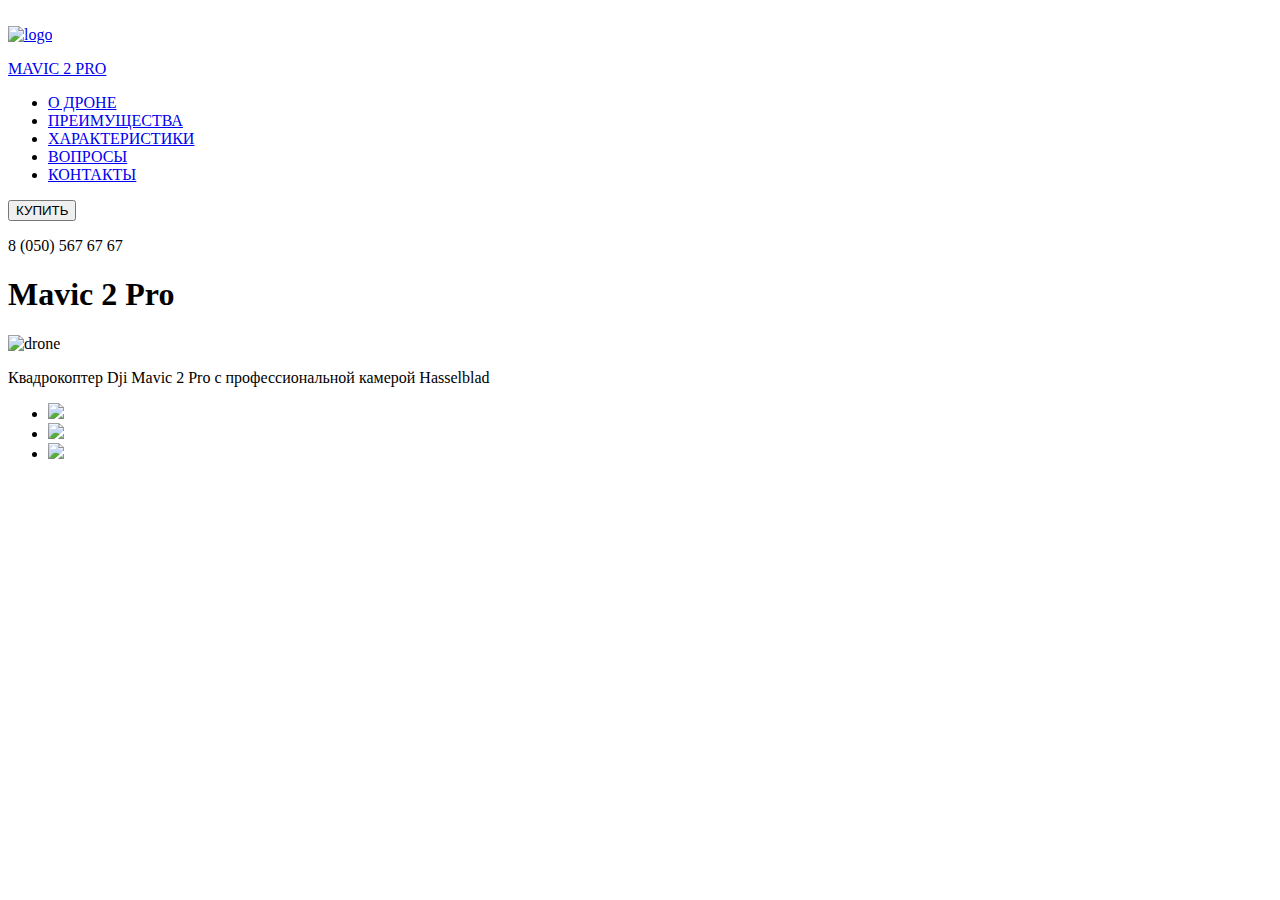
==== index.html @ 1f2e1107 "about pages finished" ====
<!DOCTYPE html>
<html lang="en">
  <head>
    <meta charset="UTF-8" />
    <meta http-equiv="X-UA-Compatible" content="IE=edge" />
    <meta name="viewport" content="width=device-width, initial-scale=1.0" />
    <title>Mavic</title>
    <!-- MAIN CSS -->
    <link rel="stylesheet" href="./styles/app.css" />
    <!-- ABOUT CSS -->
    <link rel="stylesheet" href="./styles/about.css" />
    <!-- DEFAULT CSS -->
    <link rel="stylesheet" href="./styles/root.css" />
    <!-- GOOGLE ICONS -->
    <link
      rel="stylesheet"
      href="https://fonts.googleapis.com/css2?family=Material+Symbols+Outlined:opsz,wght,FILL,GRAD@20..48,100..700,0..1,-50..200"
    />
    <!-- GOOGLE FONTS -->
    <link rel="preconnect" href="https://fonts.googleapis.com" />
    <link rel="preconnect" href="https://fonts.gstatic.com" crossorigin />
    <link
      href="https://fonts.googleapis.com/css2?family=Ubuntu:wght@500&display=swap"
      rel="stylesheet"
    />
  </head>
  <body>
    <header class="header section">
      <img
        src="./images/photos/header-background.png"
        alt=""
        class="header-bg"
      />
      <div class="container">
        <nav class="header-nav">
          <div class="nav-left">
            <a href="/"
              ><img src="./images/logos/logo.svg" alt="logo" />
              <p>MAVIC 2 PRO</p></a
            >
          </div>

          <ul class="nav-list">
            <li class="nav-item">
              <a href="./pages/about/about.html" class="nav-link">О ДРОНЕ</a>
            </li>
            <li class="nav-item">
              <a href="./pages/advantages/advantages.html" class="nav-link">ПРЕИМУЩЕСТВА</a>
            </li>
            <li class="nav-item">
              <a href="#" class="nav-link">ХАРАКТЕРИСТИКИ</a>
            </li>
            <li class="nav-item">
              <a href="#" class="nav-link">ВОПРОСЫ</a>
            </li>
            <li class="nav-item">
              <a href="#" class="nav-link">КОНТАКТЫ</a>
            </li>
          </ul>

          <div class="nav-right">
            <button class="nav-right-btn">КУПИТЬ</button>
            <p class="nav-right-phone">8 (050) 567 67 67</p>
          </div>
        </nav>
        <section class="welcome">
          <h1>Mavic 2 Pro</h1>
          <img
            src="./images/photos/drone.png"
            alt="drone"
            class="welcome-drone-img"
          />
          <p>
            Квадрокоптер Dji Mavic 2 Pro с профессиональной камерой Hasselblad
          </p>

          <ul class="welcome-icons-list">
            <li class="welcome-icons-item">
              <img src="./images/icons/фейсбук.svg" class="icon fb" />
            </li>
            <li class="welcome-icons-item">
              <img src="./images/icons/ютуб.svg" class="icon yt" />
            </li>
            <li class="welcome-icons-item">
              <img src="./images/icons/instag.svg" class="icon inst" />
            </li>
          </ul>
        </section>
      </div>
    </header>
  </body>
</html>
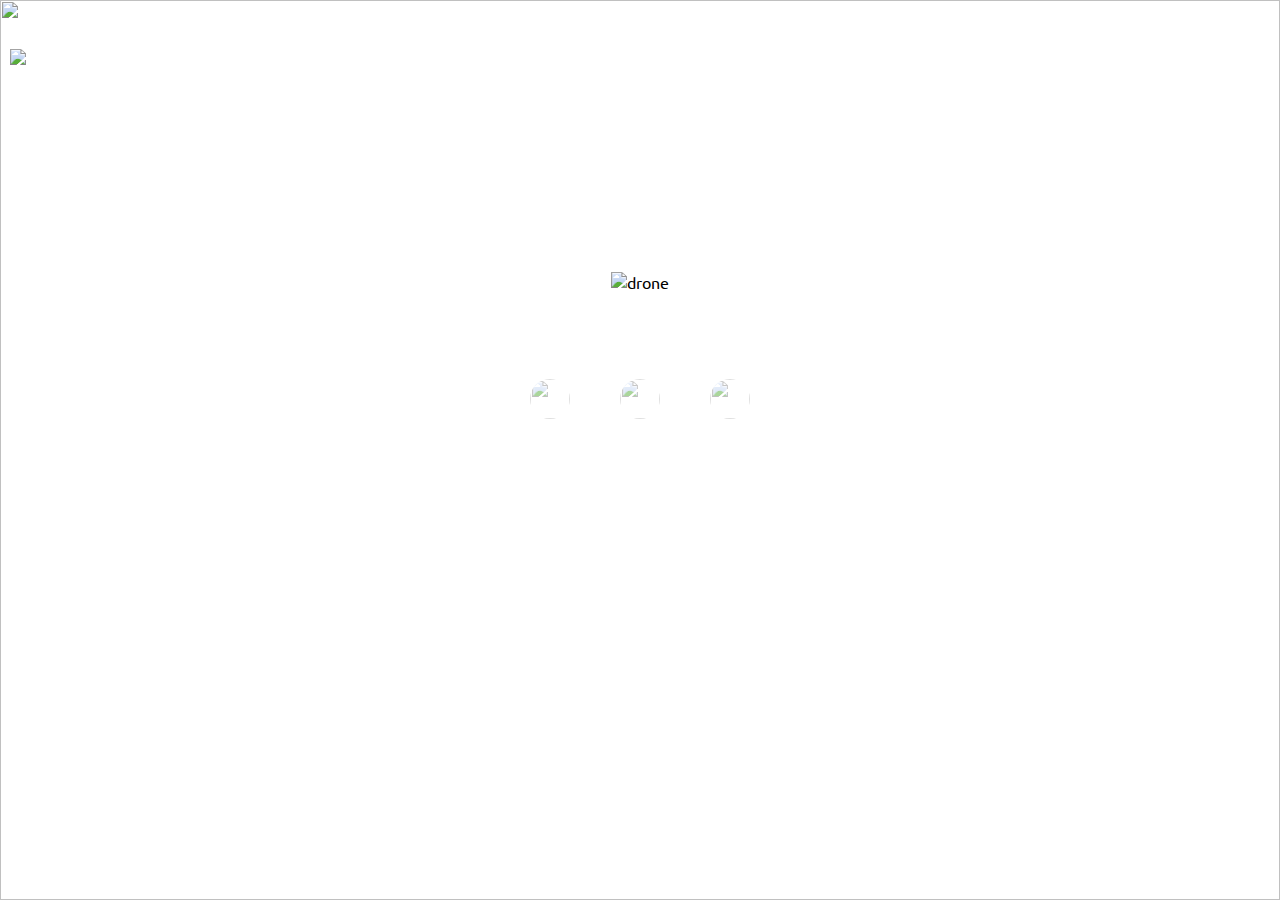
==== commit a87a96f2: "finished html" ====
--- a/index.html
+++ b/index.html
@@ -45,16 +45,26 @@
               <a href="./pages/about/about.html" class="nav-link">О ДРОНЕ</a>
             </li>
             <li class="nav-item">
-              <a href="./pages/advantages/advantages.html" class="nav-link">ПРЕИМУЩЕСТВА</a>
+              <a href="./pages/advantages/advantages.html" class="nav-link"
+                >ПРЕИМУЩЕСТВА</a
+              >
             </li>
             <li class="nav-item">
-              <a href="#" class="nav-link">ХАРАКТЕРИСТИКИ</a>
+              <a
+                href="./pages/specifications/specifications.html"
+                class="nav-link"
+                >ХАРАКТЕРИСТИКИ</a
+              >
             </li>
             <li class="nav-item">
-              <a href="#" class="nav-link">ВОПРОСЫ</a>
+              <a href="./pages/questions/questions.html" class="nav-link"
+                >ВОПРОСЫ</a
+              >
             </li>
             <li class="nav-item">
-              <a href="#" class="nav-link">КОНТАКТЫ</a>
+              <a href="./pages/contact/contact.html" class="nav-link"
+                >КОНТАКТЫ</a
+              >
             </li>
           </ul>
 
@@ -76,13 +86,19 @@
 
           <ul class="welcome-icons-list">
             <li class="welcome-icons-item">
-              <img src="./images/icons/фейсбук.svg" class="icon fb" />
+              <a href="#"
+                ><img src="./images/icons/фейсбук.svg" class="icon fb"
+              /></a>
             </li>
             <li class="welcome-icons-item">
-              <img src="./images/icons/ютуб.svg" class="icon yt" />
+              <a href="#"
+                ><img src="./images/icons/ютуб.svg" class="icon yt"
+              /></a>
             </li>
             <li class="welcome-icons-item">
-              <img src="./images/icons/instag.svg" class="icon inst" />
+              <a href="#"
+                ><img src="./images/icons/instag.svg" class="icon inst"
+              /></a>
             </li>
           </ul>
         </section>
--- a/styles/app.css
+++ b/styles/app.css
@@ -0,0 +1,133 @@
+
+.container {
+  max-width: 1440px;
+  width: 100%;
+  margin: 0 auto;
+  padding: 0 10px;
+}
+
+.header, section {
+  position: relative;
+  height: 100vh;
+  font-family: "Ubuntu", sans-serif;
+}
+
+.header-bg {
+  position: absolute;
+  top: 0;
+  left: 0;
+  z-index: -1;
+  width: 100%;
+  height: 100vh;
+}
+
+.header-nav {
+  display: flex;
+  justify-content: space-between;
+  align-items: center;
+  padding: 43px 0;
+  position: sticky;
+  top: 0;
+  left: 0;
+  z-index: 999;
+}
+
+.nav-left > a,
+.nav-list,
+.nav-right {
+  display: flex;
+  align-items: center;
+  gap: 10px;
+  color: var(--primary-color);
+}
+
+.nav-list {
+  gap: 30px;
+}
+
+.nav-link {
+  color: var(--primary-color);
+  font-weight: 500;
+  font-family: "Ubuntu", sans-serif;
+}
+
+.nav-item.active,
+.nav-item:hover {
+  transform: scale(1.2);
+}
+
+.nav-item {
+  transition: 0.2s ease-in-out;
+}
+
+.nav-right-btn {
+  background: unset;
+  border: 1px solid var(--primary-color);
+  color: white;
+  padding: 7px 28px;
+  border-radius: 3px;
+  cursor: pointer;
+  transition: 0.2s ease;
+  font-weight: 500;
+}
+
+.nav-right-btn:hover {
+  background: white;
+  color: black;
+}
+
+.nav-right-phone {
+  font-weight: 700;
+}
+
+/* ===== WELCOME - SECTION ===== */
+
+.welcome {
+  display: flex;
+  flex-direction: column;
+  justify-content: center;
+  align-items: center;
+  height: 100%;
+  font-family: "Ubuntu", sans-serif;
+  margin-top: 40px;
+}
+
+.welcome > h1 {
+  font-size: 96px;
+  font-weight: 600;
+  line-height: 115px;
+  letter-spacing: 0em;
+  text-align: left;
+  color: var(--primary-color);
+}
+
+.welcome-icons-list {
+  display: flex;
+  gap: 50px;
+}
+
+.welcome > p {
+  color: white;
+  max-width: 424px;
+  width: 100%;
+  font-family: Ubuntu;
+  font-size: 17px;
+  font-weight: 300;
+  line-height: 26px;
+  letter-spacing: 0em;
+  text-align: center;
+  margin-bottom: 35px;
+}
+
+.icon {
+  width: 40px;
+  height: 40px;
+  border-radius: 50%;
+  cursor: pointer;
+  opacity: 0.5;
+  transition: 0.2s ease-in-out;
+}
+
+.icon:hover {
+  opacity: 1;
+}
--- a/styles/root.css
+++ b/styles/root.css
@@ -0,0 +1,17 @@
+* {
+  margin: 0;
+  padding: 0;
+  box-sizing: border-box;
+}
+
+a {
+  text-decoration: none;
+}
+
+li {
+  list-style-type: none;
+}
+
+:root {
+  --primary-color: #fff;
+}
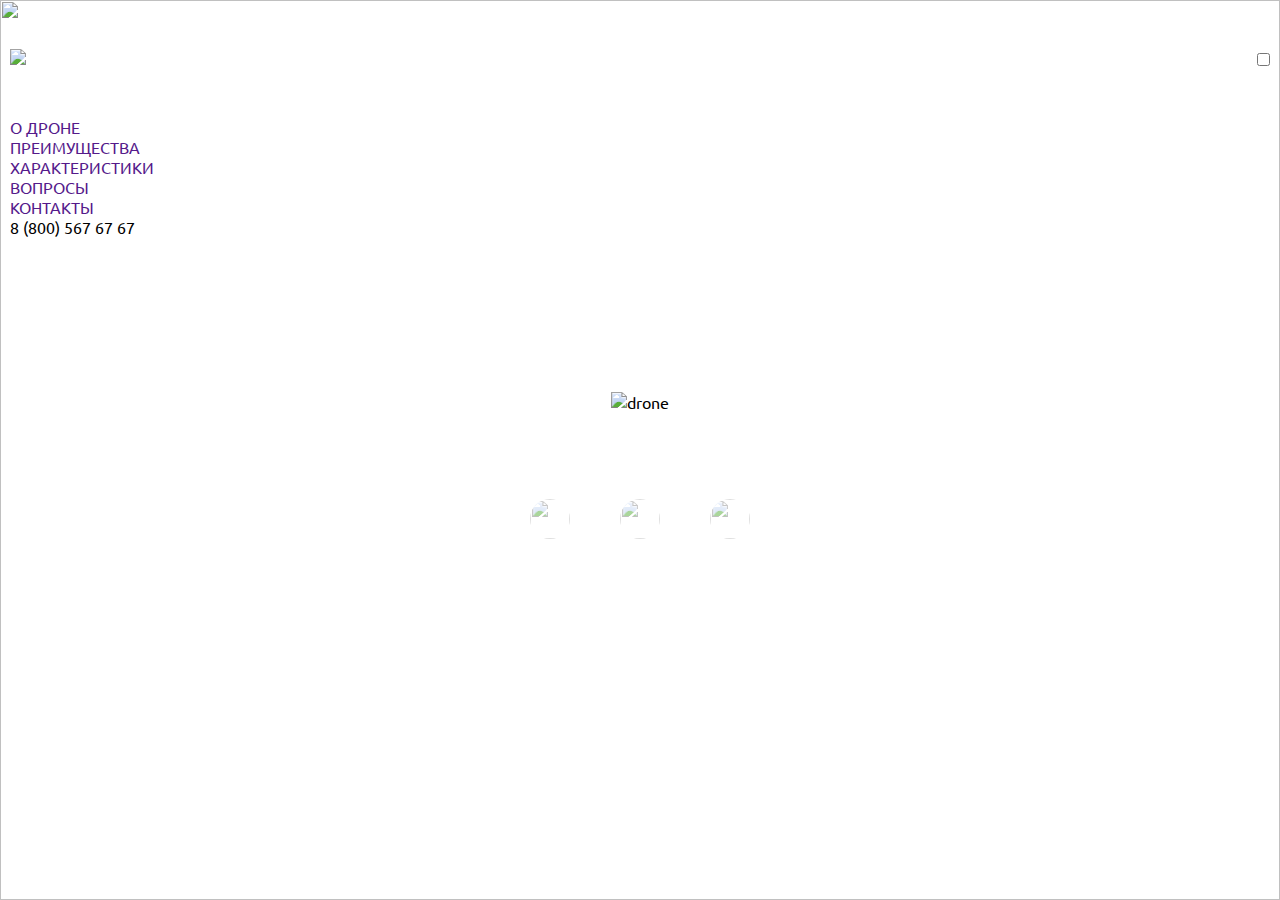
==== commit ceb342cc: "finished project" ====
--- a/index.html
+++ b/index.html
@@ -11,6 +11,8 @@
     <link rel="stylesheet" href="./styles/about.css" />
     <!-- DEFAULT CSS -->
     <link rel="stylesheet" href="./styles/root.css" />
+    <!-- MEDIA CSS -->
+    <link rel="stylesheet" href="./styles/media.css" />
     <!-- GOOGLE ICONS -->
     <link
       rel="stylesheet"
@@ -31,10 +33,11 @@
         alt=""
         class="header-bg"
       />
+
       <div class="container">
         <nav class="header-nav">
           <div class="nav-left">
-            <a href="/"
+            <a href="#"
               ><img src="./images/logos/logo.svg" alt="logo" />
               <p>MAVIC 2 PRO</p></a
             >
@@ -72,7 +75,36 @@
             <button class="nav-right-btn">КУПИТЬ</button>
             <p class="nav-right-phone">8 (050) 567 67 67</p>
           </div>
+          <!-- ==== HAMBURGER ==== -->
+          <label for="checkbox" class="hamburger">
+            <input type="checkbox" id="checkbox" />
+            <span class="line line-top"></span>
+            <span class="line line-middle"></span>
+            <span class="line line-bottom"></span>
+          </label>
         </nav>
+
+        <nav class="hamburger-menu">
+          <ul class="hamburger-nav-list">
+            <li class="hamburger-nav-item">
+              <a href="" class="hamburger-nav-link">О ДРОНЕ</a>
+            </li>
+            <li class="hamburger-nav-item">
+              <a href="" class="hamburger-nav-link">ПРЕИМУЩЕСТВА</a>
+            </li>
+            <li class="hamburger-nav-item">
+              <a href="" class="hamburger-nav-link">ХАРАКТЕРИСТИКИ</a>
+            </li>
+            <li class="hamburger-nav-item">
+              <a href="" class="hamburger-nav-link">ВОПРОСЫ</a>
+            </li>
+            <li class="hamburger-nav-item">
+              <a href="" class="hamburger-nav-link">КОНТАКТЫ</a>
+            </li>
+          </ul>
+          <p class="hamburger-phone-number">8 (800) 567 67 67</p>
+        </nav>
+
         <section class="welcome">
           <h1>Mavic 2 Pro</h1>
           <img
@@ -104,5 +136,7 @@
         </section>
       </div>
     </header>
+
+    <script src="script/app.js"></script>
   </body>
 </html>
